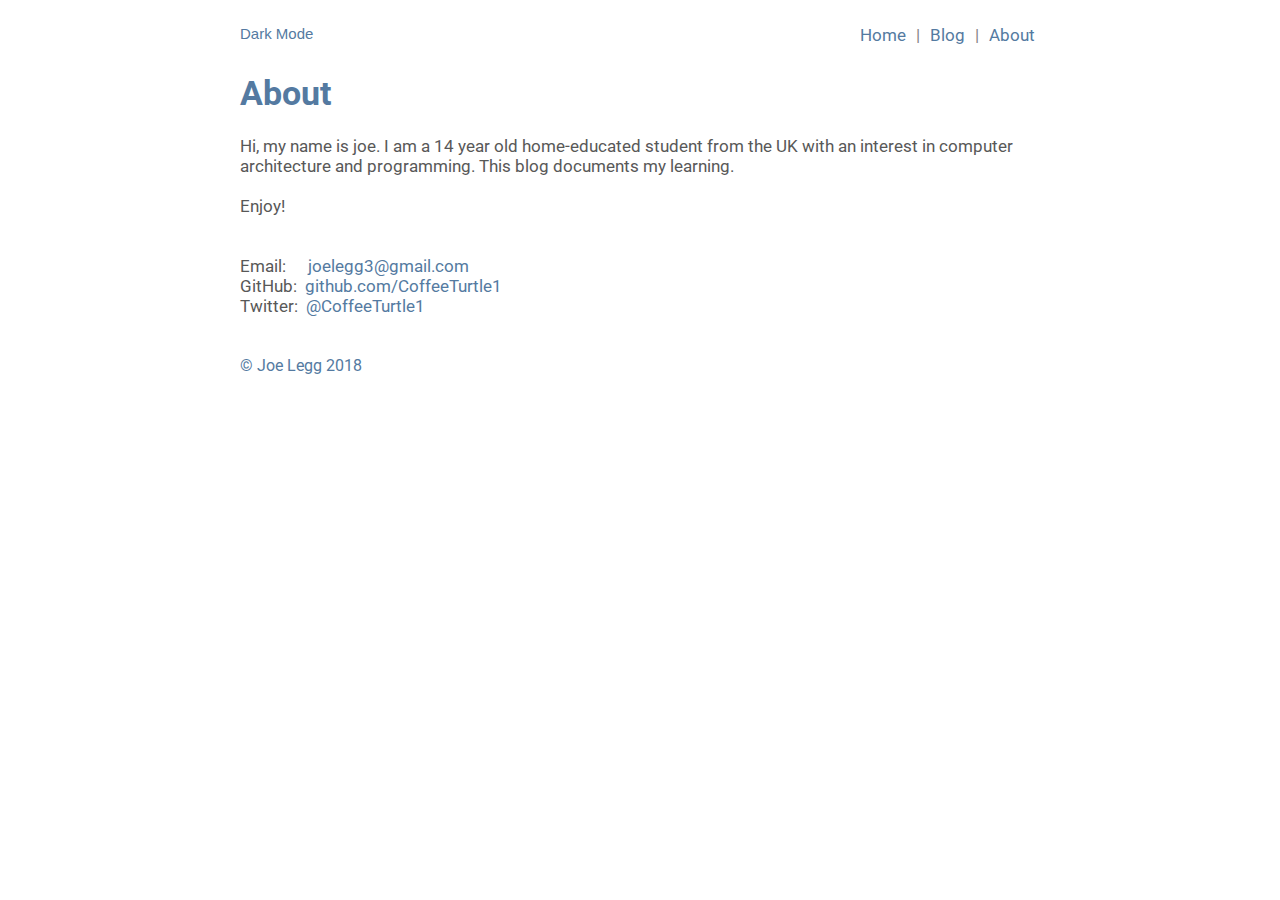
==== about.html @ 81e6110b "Some updates." ====
<!DOCTYPE html>
<html lang="en">

<head>
    <meta charset="UTF-8">
    <meta name="viewport" content="width=device-width, initial-scale=1.0">
    <meta http-equiv="X-UA-Compatible" content="ie=edge">
    <link href="https://fonts.googleapis.com/css?family=Roboto" rel="stylesheet">
    <link rel="stylesheet" href="styles.css">

    <script src="main.js"></script>

    <title>Joe Legg | About</title>
</head>

<body>

    <div id="main">
        <button style="float: left;" id="darkmode" onclick="dark()">Dark Mode</button></p>
        <ul>
            <li><a href="about.html">About</a></li>
            <li>|</li>
            <li><a href="blog.html">Blog</a></li>
            <li>|</li>
            <li><a href="index.html">Home</a></li>
        </ul>

        <h1>About</h1>
        <p>
            Hi, my name is joe. I am a 14 year old home-educated student from the
            UK with an interest in computer architecture and programming. This blog
            documents my learning.
            <br><br>
            Enjoy!
            <br><br><br>
            Email: &ensp;&ensp;<a href="mailto:joelegg3@gmail.com">joelegg3@gmail.com</a><br>
            GitHub: &nbsp;<a href="https://github.com/CoffeeTurtle1">github.com/CoffeeTurtle1</a><br>
            Twitter: &nbsp;<a href="https://twitter.com/CoffeeTurtle1">@CoffeeTurtle1</a>
        </p>

        <footer>
            <p style="margin-top: 40px; font-size: 16px; color: #547aa1;">© Joe Legg 2018</p>
        </footer>
    </div>
</body>
---- styles.css ----
:root {
    --title-text-color:#547aa1;
    --text-color: #585858;
    --link-color: var(--title-text-color);
    --light-text-color: #838383;
    --background-color: #ffffff;
}

body {
    color: var(--text-color);
    font-family: 'Roboto', sans-serif;
    font-size: 17px;
    background-color: var(--background-color);
}

pre {
    background-color: #c7c7c7;
    padding: 7px;
    border-radius: 5px;
}

h1, h2 {
    color: var(--title-text-color);
}

/* Link */
a {
    color: var(--link-color);
    text-decoration: none;
}

/* hr */
hr {
    border: 0;
    height: 1px;
    background: var(--light-text-color);
}

/* Tables */
table, td, th {  
    border: 1px solid #ddd;
    text-align: left;
}

th {
    border-bottom: 1px solid rgb(41, 41, 41);
    text-align: left;
}

table {
    border-collapse: collapse;
    width: 100%;
}

th, td {
    padding: 15px;
}

/* link */
a:hover {
    text-decoration: underline;
    color: #b0c7df;
}

/* Main */
#main {
    width: 800px;
    margin: 0 auto;
}

/* Button */
#darkmode {
    color: var(--link-color);
    background: none;
    border: none;
    font-size: 15px;
    padding: 0px;
    margin: 0px;
}

#darkmode:hover {
    text-decoration: underline;
    color: #b0c7df;
}

/* Nav bar */

ul {
    float: center;
    margin-top: 25px;
    padding-bottom: 25px;
}

li {
    display: block;
    color: var(--light-text-color);
    text-align: center;
    text-decoration: none;
    float: right;
    padding-left: 5px;
    padding-right: 5px;
}

/* Post */
#post a {
    font-size: 20px;
}

#post {
    margin-top: 10px;
}

small.post {
    float: right;
    margin: 0;
    color: var(--light-text-color);
}
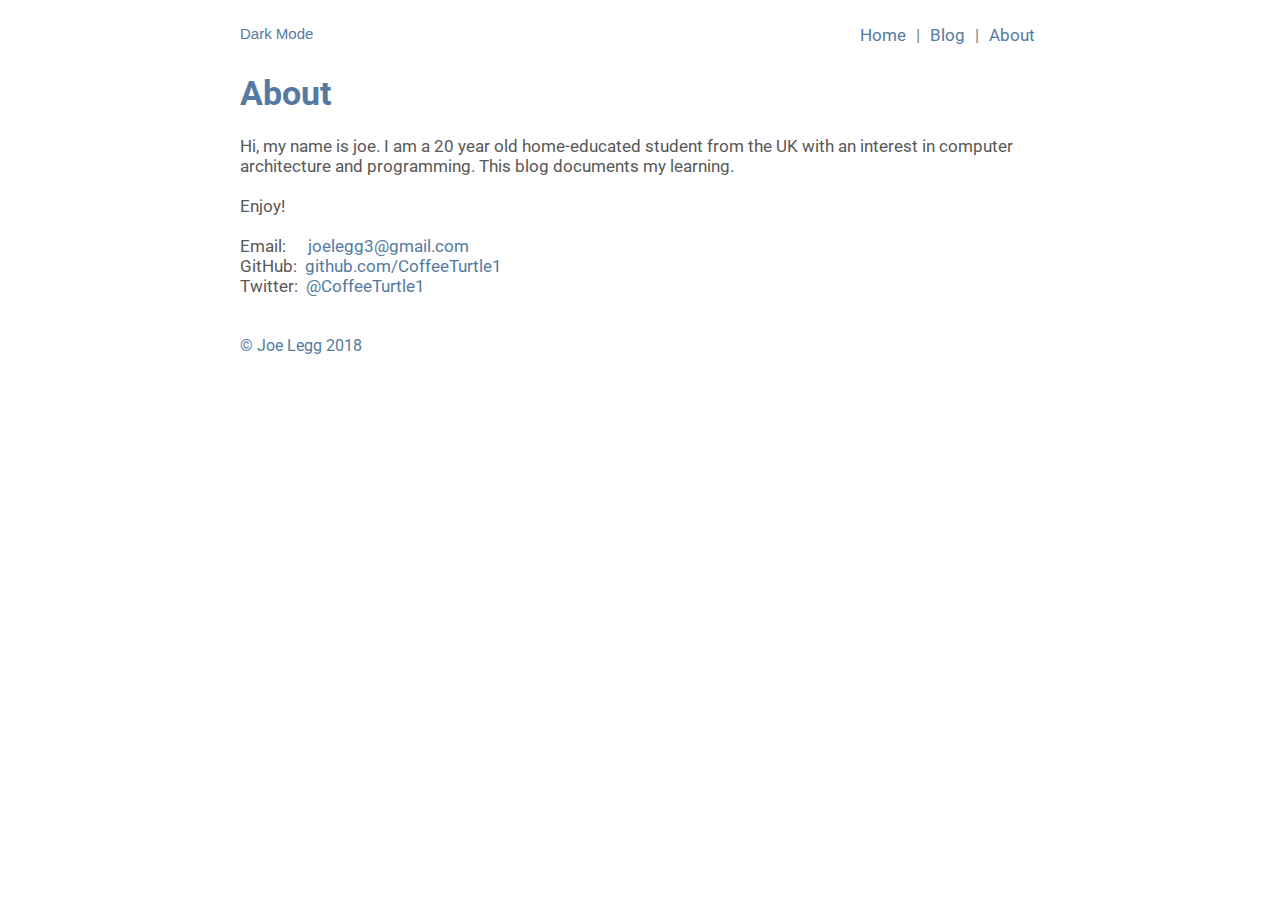
==== commit ebb4e10e: "Add automatic age so I dont need to keep updating it every time it is my birthday." ====
--- a/about.html
+++ b/about.html
@@ -27,16 +27,22 @@
 
         <h1>About</h1>
         <p>
-            Hi, my name is joe. I am a 14 year old home-educated student from the
+            Hi, my name is joe. I am a <age id='age'>ERROR CALCULATING AGE</age> year old home-educated student from the
             UK with an interest in computer architecture and programming. This blog
             documents my learning.
             <br><br>
             Enjoy!
-            <br><br><br>
+            <br><br>
             Email: &ensp;&ensp;<a href="mailto:joelegg3@gmail.com">joelegg3@gmail.com</a><br>
             GitHub: &nbsp;<a href="https://github.com/CoffeeTurtle1">github.com/CoffeeTurtle1</a><br>
             Twitter: &nbsp;<a href="https://twitter.com/CoffeeTurtle1">@CoffeeTurtle1</a>
         </p>
+
+        <script>
+            var d = new Date();
+            age = document.getElementById("age");
+            age.innerHTML = Number(d.getFullYear()) - 2006;
+        </script>
 
         <footer>
             <p style="margin-top: 40px; font-size: 16px; color: #547aa1;">© Joe Legg 2018</p>
